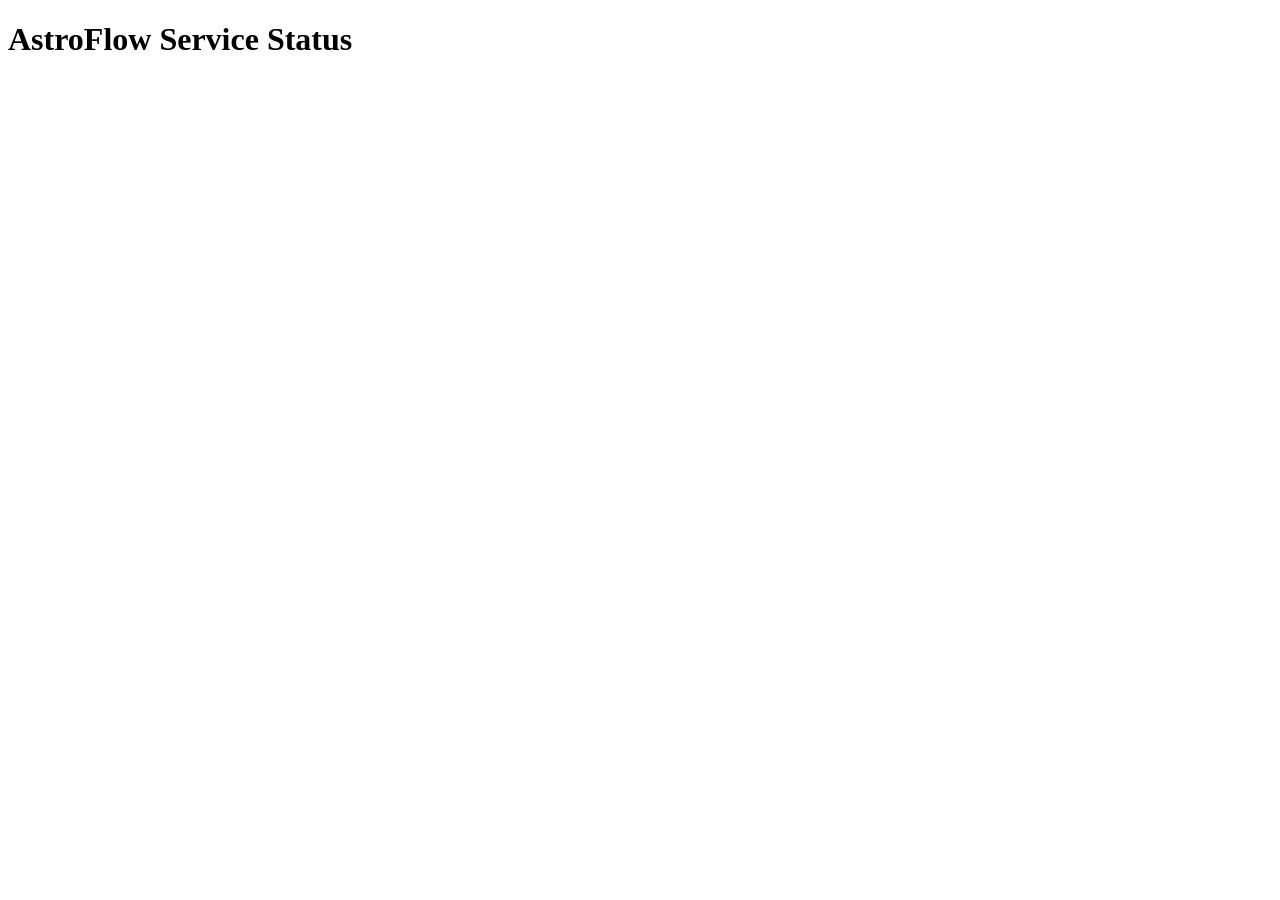
==== frontend/index.html @ 13b0f588 "adding logos and footer" ====
<!DOCTYPE html>
<html>
<head>
  <meta charset="UTF-8">
  <title>AstroFlow Service Status</title>
  <link rel="stylesheet" href="static/styles.css">
</head>

<body>

  <!-- top‑right logos -->
  <div id="logos"></div>

  <h1>AstroFlow Service Status</h1>

  <div id="status" class="status-list"></div>

  <!-- footer logo -->
  <div id="footer-logo"></div>

  <script src="static/script.js"></script>
</body>
</html>
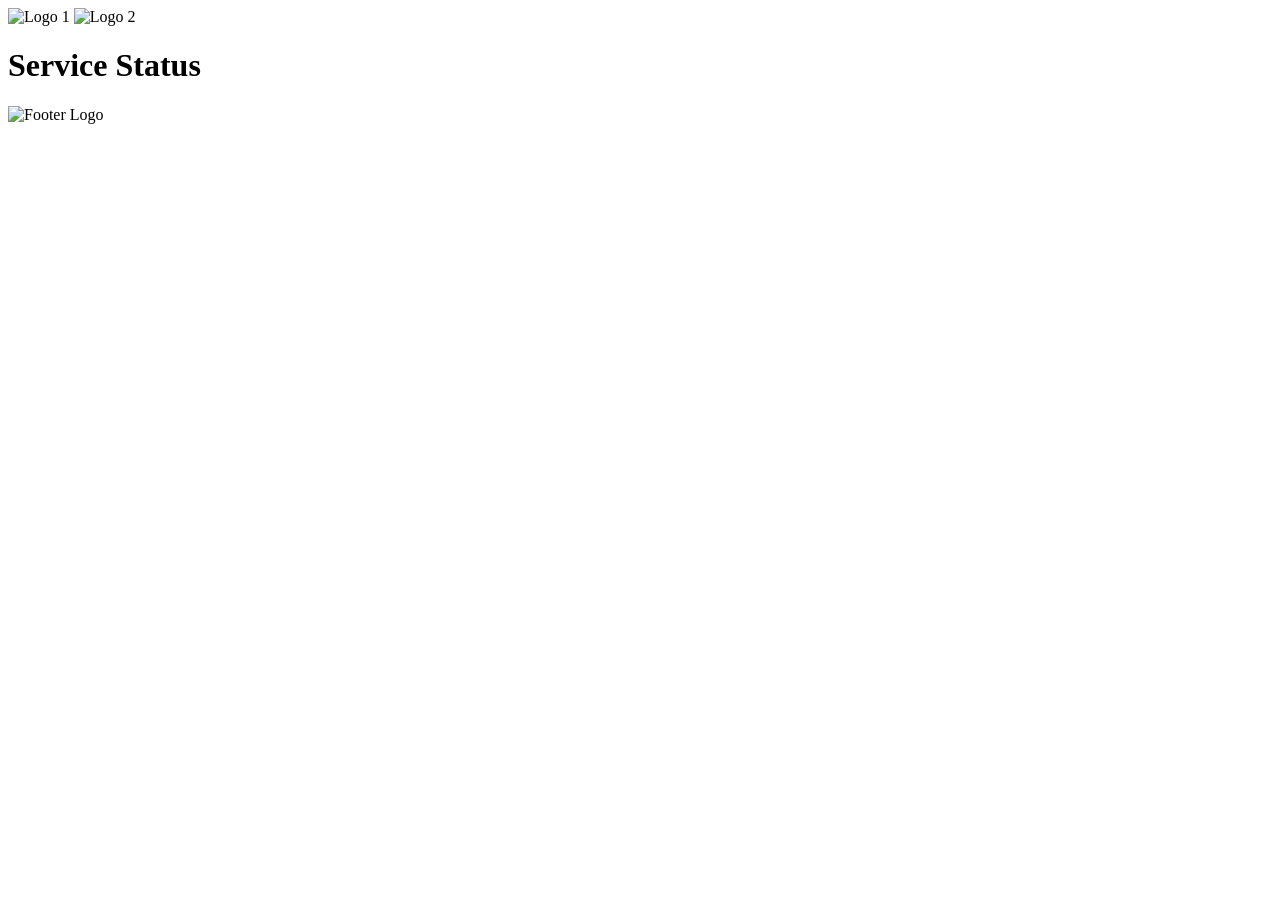
==== commit 9ec3198d: "using single-url endpoint" ====
--- a/frontend/index.html
+++ b/frontend/index.html
@@ -1,22 +1,27 @@
 <!DOCTYPE html>
-<html>
+<html lang="en">
 <head>
   <meta charset="UTF-8">
-  <title>AstroFlow Service Status</title>
+  <title>Astroflow Status</title>
   <link rel="stylesheet" href="static/styles.css">
 </head>
 
 <body>
 
-  <!-- top‑right logos -->
-  <div id="logos"></div>
+  <!-- Top‑right logos -->
+  <div id="logos">
+    <img src="static/spacious_logo.png" class="top-logo" alt="Logo 1">
+    <img src="static/astroflow_logo.png" class="top-logo" alt="Logo 2">
+  </div>
 
-  <h1>AstroFlow Service Status</h1>
+  <h1>Service Status</h1>
 
-  <div id="status" class="status-list"></div>
+  <div class="status-list" id="statusList"></div>
 
-  <!-- footer logo -->
-  <div id="footer-logo"></div>
+  <!-- Footer logo -->
+  <div id="footer-logo">
+    <img src="static/spacious_footer.png" class="footer-img" alt="Footer Logo">
+  </div>
 
   <script src="static/script.js"></script>
 </body>
